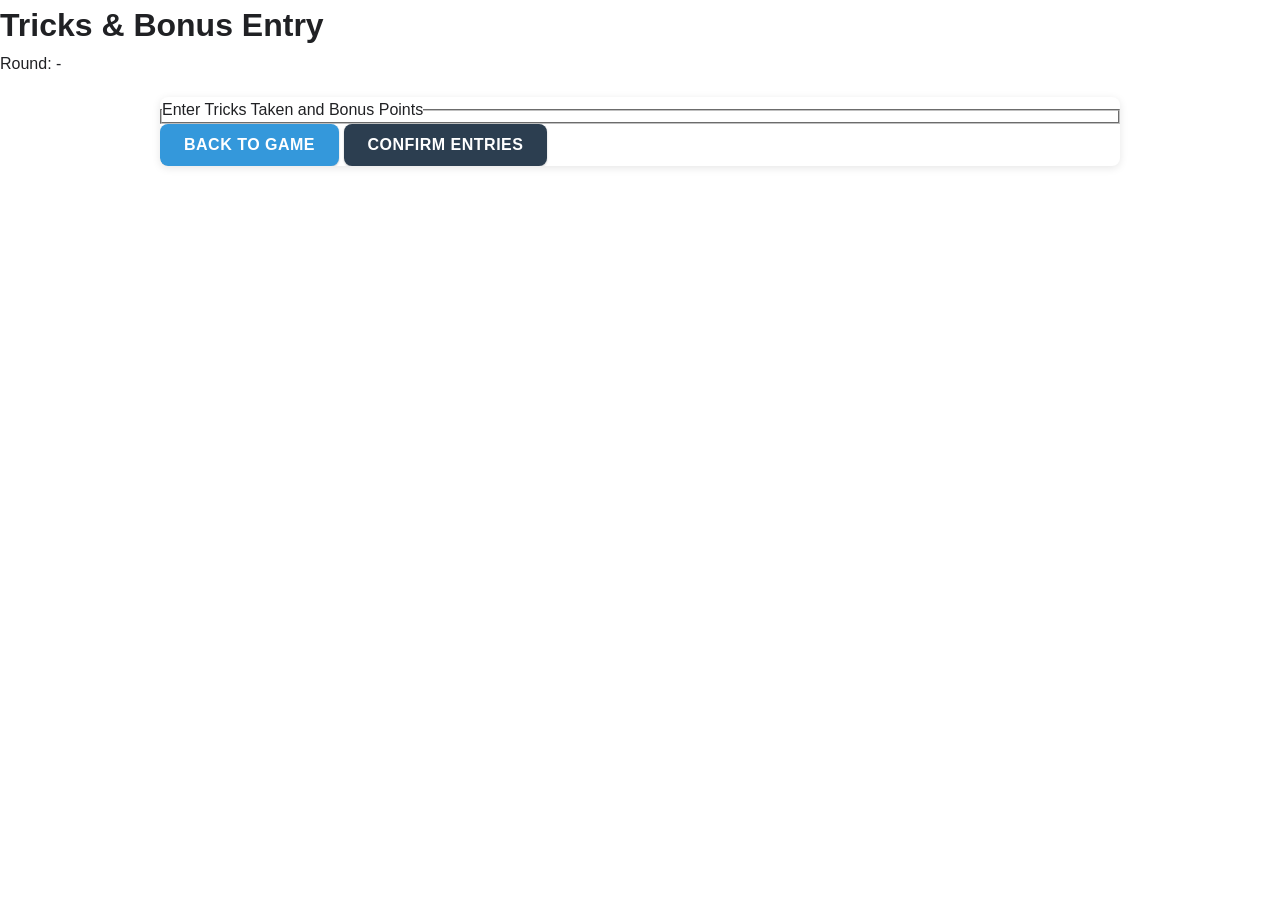
==== tricksEntry.html @ b831cdfc "TKT-8FCAB371: Create tricks and bonus entry form in tricksEntry.html Created tricksEntry.html with a" ====
<!DOCTYPE html>
<html lang="en">
<head>
    <meta charset="UTF-8">
    <meta name="viewport" content="width=device-width, initial-scale=1.0">
    <title>Tricks & Bonus Entry - Skull King</title>
    <link rel="stylesheet" href="css/styles.css">
    <link rel="stylesheet" href="css/tricksEntry.css">
</head>
<body>
    <div class="container">
        <header>
            <h1>Tricks & Bonus Entry</h1>
            <div class="round-info">
                <p>Round: <span id="roundNumber">-</span></p>
            </div>
        </header>

        <main class="tricks-entry-container">
            <form id="tricksEntryForm" class="tricks-entry-form">
                <fieldset>
                    <legend>Enter Tricks Taken and Bonus Points</legend>
                    
                    <div id="playersContainer" class="players-container">
                        <!-- Player entries will be populated here by JavaScript -->
                    </div>
                </fieldset>

                <div class="form-actions">
                    <button type="button" id="backBtn" class="btn btn-secondary">Back to Game</button>
                    <button type="submit" id="confirmBtn" class="btn btn-primary">Confirm Entries</button>
                </div>
            </form>
        </main>
    </div>

    <script src="js/app.js"></script>
    <script src="js/tricksEntry.js"></script>
</body>
</html>
---- css/styles.css ----
/* ============================================================================
   SKULL KING GAME - MAIN STYLES
   ========================================================================== */

* {
  margin: 0;
  padding: 0;
  box-sizing: border-box;
}

:root {
  --primary-color: #1a73e8;
  --primary-dark: #1557b0;
  --success-color: #34a853;
  --success-dark: #2d7a4a;
  --danger-color: #ea4335;
  --secondary-color: #5f6368;
  --light-bg: #f8f9fa;
  --border-color: #dadce0;
  --text-primary: #202124;
  --text-secondary: #5f6368;
  --shadow-light: 0 1px 2px rgba(60, 64, 67, 0.3);
  --shadow-medium: 0 2px 4px rgba(60, 64, 67, 0.3);
  --shadow-heavy: 0 4px 8px rgba(60, 64, 67, 0.15);
  --border-radius: 8px;
  --transition: all 0.3s ease;
}

body {
  font-family: 'Segoe UI', Tahoma, Geneva, Verdana, sans-serif;
  color: var(--text-primary);
  background-color: #ffffff;
  line-height: 1.6;
}

/* ============================================================================
   APP CONTAINER & LAYOUT
   ========================================================================== */

.app-container {
  display: flex;
  flex-direction: column;
  min-height: 100vh;
  max-width: 1200px;
  margin: 0 auto;
  background-color: #ffffff;
}

.app-header {
  background: linear-gradient(135deg, var(--primary-color) 0%, var(--primary-dark) 100%);
  color: white;
  padding: 2rem 1rem;
  text-align: center;
  box-shadow: var(--shadow-medium);
}

.app-header h1 {
  font-size: 2.5rem;
  font-weight: 700;
  letter-spacing: 1px;
}

.app-main {
  flex: 1;
  padding: 2rem 1rem;
}

.app-footer {
  background-color: var(--light-bg);
  color: var(--text-secondary);
  text-align: center;
  padding: 1.5rem;
  border-top: 1px solid var(--border-color);
  margin-top: auto;
}

/* ============================================================================
   SCOREBOARD SECTION
   ========================================================================== */

.scoreboard-section {
  width: 100%;
}

.scoreboard-section h2 {
  font-size: 1.75rem;
  margin-bottom: 1.5rem;
  color: var(--text-primary);
}

.scoreboard-wrapper {
  overflow-x: auto;
  margin-bottom: 1.5rem;
  border-radius: var(--border-radius);
  box-shadow: var(--shadow-light);
}

.scoreboard-table {
  width: 100%;
  border-collapse: collapse;
  background-color: white;
}

.scoreboard-table thead {
  background-color: var(--light-bg);
  border-bottom: 2px solid var(--border-color);
}

.scoreboard-table th {
  padding: 1rem;
  text-align: left;
  font-weight: 600;
  color: var(--text-primary);
  font-size: 0.875rem;
  text-transform: uppercase;
  letter-spacing: 0.5px;
}

.scoreboard-table tbody tr {
  border-bottom: 1px solid var(--border-color);
  transition: var(--transition);
}

.scoreboard-table tbody tr:hover {
  background-color: var(--light-bg);
}

.scoreboard-table td {
  padding: 1rem;
  color: var(--text-secondary);
}

.player-name {
  font-weight: 500;
  color: var(--text-primary);
}

.bid-cell,
.tricks-cell {
  text-align: center;
}

.bid-input,
.tricks-input {
  width: 100%;
  max-width: 80px;
  padding: 0.5rem;
  border: 1px solid var(--border-color);
  border-radius: 4px;
  text-align: center;
  font-size: 1rem;
  transition: var(--transition);
}

.bid-input:focus,
.tricks-input:focus {
  outline: none;
  border-color: var(--primary-color);
  box-shadow: 0 0 0 3px rgba(26, 115, 232, 0.1);
}

.round-score,
.total-score {
  text-align: center;
  font-weight: 500;
  color: var(--text-primary);
}

.scoreboard-controls {
  display: flex;
  gap: 1rem;
  margin-top: 1.5rem;
}

/* ============================================================================
   BUTTONS
   ========================================================================== */

.btn {
  padding: 0.75rem 1.5rem;
  border: none;
  border-radius: var(--border-radius);
  font-size: 1rem;
  font-weight: 600;
  cursor: pointer;
  transition: var(--transition);
  text-transform: uppercase;
  letter-spacing: 0.5px;
  box-shadow: var(--shadow-light);
}

.btn:hover:not(:disabled) {
  transform: translateY(-2px);
  box-shadow: var(--shadow-medium);
}

.btn:active:not(:disabled) {
  transform: translateY(0);
}

.btn:disabled {
  opacity: 0.5;
  cursor: not-allowed;
}

.btn-primary {
  background-color: var(--primary-color);
  color: white;
}

.btn-primary:hover:not(:disabled) {
  background-color: var(--primary-dark);
}

.btn-success {
  background-color: var(--success-color);
  color: white;
}

.btn-success:hover:not(:disabled) {
  background-color: var(--success-dark);
}

.btn-secondary {
  background-color: var(--secondary-color);
  color: white;
}

.btn-secondary:hover:not(:disabled) {
  background-color: #474f54;
}

.btn-danger {
  background-color: var(--danger-color);
  color: white;
}

.btn-danger:hover:not(:disabled) {
  background-color: #d33426;
}

.calculate-btn {
  padding: 0.75rem 1.5rem;
  background-color: var(--primary-color);
  color: white;
  border: none;
  border-radius: var(--border-radius);
  font-size: 1rem;
  font-weight: 600;
  cursor: pointer;
  transition: var(--transition);
  box-shadow: var(--shadow-light);
}

.calculate-btn:hover {
  background-color: var(--primary-dark);
  transform: translateY(-2px);
  box-shadow: var(--shadow-medium);
}

/* ============================================================================
   PHASE CONTAINERS
   ========================================================================== */

.phase-container {
  background-color: white;
  border-radius: var(--border-radius);
  padding: 2rem;
  box-shadow: var(--shadow-light);
  animation: fadeIn 0.3s ease-in;
}

@keyframes fadeIn {
  from {
    opacity: 0;
    transform: translateY(10px);
  }
  to {
    opacity: 1;
    transform: translateY(0);
  }
}

.phase-heading {
  font-size: 2rem;
  font-weight: 700;
  color: var(--text-primary);
  margin-bottom: 1.5rem;
  text-align: center;
}

.phase-instructions {
  text-align: center;
  color: var(--text-secondary);
  margin-bottom: 2rem;
  font-size: 1.1rem;
}

/* ============================================================================
   SETUP PHASE
   ========================================================================== */

.setup-phase {
  max-width: 600px;
  margin: 0 auto;
}

.player-list-section,
.add-player-section {
  margin-bottom: 2rem;
}

.player-list-heading,
.form-heading {
  font-size: 1.25rem;
  font-weight: 600;
  color: var(--text-primary);
  margin-bottom: 1rem;
  border-bottom: 2px solid var(--border-color);
  padding-bottom: 0.5rem;
}

.player-list {
  list-style: none;
  padding: 0;
  margin: 0;
}

.player-list-item {
  padding: 1rem;
  background-color: var(--light-bg);
  border-radius: 4px;
  margin-bottom: 0.75rem;
  display: flex;
  align-items: center;
  gap: 0.5rem;
  border-left: 4px solid var(--primary-color);
}

.player-list-name {
  font-weight: 500;
  color: var(--text-primary);
}

.add-player-form {
  display: flex;
  flex-direction: column;
  gap: 1rem;
}

.form-group {
  display: flex;
  flex-direction: column;
  gap: 0.5rem;
}

.form-label {
  font-weight: 600;
  color: var(--text-primary);
  font-size: 0.95rem;
}

.form-input {
  padding: 0.75rem;
  border: 1px solid var(--border-color);
  border-radius: 4px;
  font-size: 1rem;
  transition: var(--transition);
  font-family: inherit;
}

.form-input:focus {
  outline: none;
  border-color: var(--primary-color);
  box-shadow: 0 0 0 3px rgba(26, 115, 232, 0.1);
}

.form-input::placeholder {
  color: var(--text-secondary);
}

#start-game-btn {
  margin-top: 1rem;
  width: 100%;
}

/* ============================================================================
   BIDDING PHASE
   ========================================================================== */

.bidding-phase {
  max-width: 500px;
  margin: 0 auto;
}

.bidding-form {
  display: flex;
  flex-direction: column;
  gap: 1.5rem;
}

.bidding-players-section {
  display: flex;
  flex-direction: column;
  gap: 1.25rem;
}

.bidding-player-group {
  background-color: var(--light-bg);
  padding: 1.5rem;
  border-radius: 4px;
  display: flex;
  flex-direction: column;
  gap: 0.75rem;
  border-left: 4px solid var(--primary-color);
}

.bidding-player-label {
  font-weight: 600;
  color: var(--text-primary);
  font-size: 1.1rem;
}

.bid-input-field {
  padding: 0.75rem;
  border: 1px solid var(--border-color);
  border-radius: 4px;
  font-size: 1rem;
  transition: var(--transition);
  font-family: inherit;
}

.bid-input-field:focus {
  outline: none;
  border-color: var(--primary-color);
  box-shadow: 0 0 0 3px rgba(26, 115, 232, 0.1);
}

#submit-bids-btn {
  width: 100%;
  margin-top: 1rem;
}

/* ============================================================================
   SCORING PHASE
   ========================================================================== */

.scoring-phase {
  max-width: 600px;
  margin: 0 auto;
}

.scoring-form {
  display: flex;
  flex-direction: column;
  gap: 1.5rem;
}

.scoring-section {
  display: flex;
  flex-direction: column;
  gap: 1.5rem;
}

.player-score-group {
  background-color: var(--light-bg);
  padding: 1.5rem;
  border-radius: 4px;
  border-left: 4px solid var(--primary-color);
}

.player-score-info {
  margin-bottom: 1rem;
}

.player-score-name {
  font-size: 1.2rem;
  font-weight: 600;
  color: var(--text-primary);
  margin-bottom: 0.5rem;
}

.player-bid-display {
  color: var(--text-secondary);
  font-size: 0.95rem;
}

.bid-value {
  color: var(--primary-color);
  font-weight: 600;
}

.tricks-input-group {
  display: flex;
  flex-direction: column;
  gap: 0.5rem;
}

.tricks-input-label {
  font-weight: 600;
  color: var(--text-primary);
  font-size: 0.95rem;
}

.tricks-input-field {
  padding: 0.75rem;
  border: 1px solid var(--border-color);
  border-radius: 4px;
  font-size: 1rem;
  transition: var(--transition);
  font-family: inherit;
}

.tricks-input-field:focus {
  outline: none;
  border-color: var(--primary-color);
  box-shadow: 0 0 0 3px rgba(26, 115, 232, 0.1);
}

#submit-scores-btn {
  width: 100%;
  margin-top: 1rem;
}

/* ============================================================================
   GAME COMPLETE PHASE
   ========================================================================== */

.game-complete-phase {
  max-width: 700px;
  margin: 0 auto;
  text-align: center;
}

.winner-section {
  background: linear-gradient(135deg, var(--success-color) 0%, var(--success-dark) 100%);
  color: white;
  padding: 2rem;
  border-radius: var(--border-radius);
  margin-bottom: 2rem;
  box-shadow: var(--shadow-medium);
}

.winner-heading {
  font-size: 1.5rem;
  font-weight: 700;
  margin-bottom: 1rem;
}

.winner-name {
  font-size: 2rem;
  font-weight: 700;
  margin-bottom: 0.5rem;
}

.winner-score {
  font-size: 1.2rem;
  margin: 0;
}

.final-scores-section {
  margin-bottom: 2rem;
}

.scores-heading {
  font-size: 1.5rem;
  font-weight: 600;
  color: var(--text-primary);
  margin-bottom: 1rem;
  border-bottom: 2px solid var(--border-color);
  padding-bottom: 0.5rem;
}

.final-scores-table {
  width: 100%;
  border-collapse: collapse;
  background-color: white;
  border-radius: var(--border-radius);
  overflow: hidden;
  box-shadow: var(--shadow-light);
}

.final-scores-table thead {
  background-color: var(--light-bg);
  border-bottom: 2px solid var(--border-color);
}

.table-header {
  padding: 1rem;
  text-align: left;
  font-weight: 600;
  color: var(--text-primary);
  font-size: 0.95rem;
  text-transform: uppercase;
  letter-spacing: 0.5px;
}

.table-body-row {
  border-bottom: 1px solid var(--border-color);
  transition: var(--transition);
}

.table-body-row:hover {
  background-color: var(--light-bg);
}

.winner-row {
  background-color: rgba(52, 168, 83, 0.1);
  font-weight: 600;
}

.table-cell {
  padding: 1rem;
  color: var(--text-primary);
}

.score-cell {
  text-align: right;
  font-weight: 500;
}

.game-complete-buttons {
  display: flex;
  gap: 1rem;
  justify-content: center;
  flex-wrap: wrap;
}

.game-complete-buttons .btn {
  min-width: 150px;
}

/* ============================================================================
   RESPONSIVE DESIGN
   ========================================================================== */

@media (max-width: 768px) {
  .app-header h1 {
    font-size: 1.75rem;
  }

  .app-main {
    padding: 1rem;
  }

  .phase-heading {
    font-size: 1.5rem;
  }

  .phase-container {
    padding: 1.5rem;
  }

  .scoreboard-table th,
  .scoreboard-table td {
    padding: 0.75rem 0.5rem;
    font-size: 0.875rem;
  }

  .player-name-col,
  .total-score-col {
    min-width: 100px;
  }

  .bid-col,
  .tricks-col,
  .round-score-col {
    min-width: 90px;
  }

  .bidding-player-group,
  .player-score-group {
    padding: 1rem;
  }

  .winner-name {
    font-size: 1.5rem;
  }

  .game-complete-buttons {
    flex-direction: column;
  }

  .game-complete-buttons .btn {
    width: 100%;
  }

  .btn {
    padding: 0.65rem 1.25rem;
    font-size: 0.9rem;
  }
}

@media (max-width: 480px) {
  .app-header {
    padding: 1.5rem 0.75rem;
  }

  .app-header h1 {
    font-size: 1.5rem;
  }

  .scoreboard-section h2 {
    font-size: 1.25rem;
  }

  .phase-heading {
    font-size: 1.25rem;
  }

  .phase-container {
    padding: 1rem;
    margin: 0;
  }

  .form-input,
  .bid-input-field,
  .tricks-input-field {
    font-size: 16px; /* Prevents zoom on iOS */
  }

  .player-list-item {
    padding: 0.75rem;
    margin-bottom: 0.5rem;
  }

  .bidding-player-group,
  .player-score-group {
    padding: 1rem;
    margin-bottom: 1rem;
  }

  .winner-section {
    padding: 1.5rem;
  }

  .winner-name {
    font-size: 1.25rem;
  }

  .table-header,
  .table-cell {
    padding: 0.75rem 0.5rem;
    font-size: 0.8rem;
  }

  .btn {
    padding: 0.6rem 1rem;
    font-size: 0.85rem;
  }
}

/* ============================================================================
   UTILITY CLASSES
   ========================================================================== */

.hidden {
  display: none !important;
}

.sr-only {
  position: absolute;
  width: 1px;
  height: 1px;
  padding: 0;
  margin: -1px;
  overflow: hidden;
  clip: rect(0, 0, 0, 0);
  white-space: nowrap;
  border-width: 0;
}

/* ============================================================================
   FORM VALIDATION
   ========================================================================== */

input:invalid:not(:placeholder-shown) {
  border-color: var(--danger-color);
}

input:valid:not(:placeholder-shown) {
  border-color: var(--success-color);
}
---- css/tricksEntry.css ----
/* Tricks Entry Form Styling */

:root {
  --primary-color: #2c3e50;
  --secondary-color: #3498db;
  --success-color: #27ae60;
  --danger-color: #e74c3c;
  --warning-color: #f39c12;
  --light-bg: #ecf0f1;
  --border-color: #bdc3c7;
  --text-color: #2c3e50;
  --input-bg: #ffffff;
  --input-border: #95a5a6;
  --shadow: 0 2px 8px rgba(0, 0, 0, 0.1);
  --shadow-hover: 0 4px 12px rgba(0, 0, 0, 0.15);
}

/* Tricks Entry Container */
.tricks-entry-container {
  max-width: 1000px;
  margin: 0 auto;
  padding: 20px;
}

/* Tricks Entry Header */
.tricks-entry-header {
  margin-bottom: 30px;
  text-align: center;
}

.tricks-entry-header h2 {
  color: var(--primary-color);
  font-size: 28px;
  margin-bottom: 10px;
  font-weight: 700;
}

.tricks-entry-header p {
  color: #7f8c8d;
  font-size: 14px;
  margin: 0;
}

/* Tricks Entry Form */
.tricks-entry-form {
  background: #ffffff;
  border-radius: 8px;
  box-shadow: var(--shadow);
  padding: 0;
  overflow: hidden;
}

/* Form Section */
.tricks-form-section {
  padding: 20px;
}

.tricks-form-section:not(:last-child) {
  border-bottom: 1px solid var(--light-bg);
}

/* Player Rows Container */
.tricks-players-container {
  display: flex;
  flex-direction: column;
  gap: 0;
}

/* Individual Player Row */
.tricks-player-row {
  display: grid;
  grid-template-columns: 1fr 120px 120px 120px;
  gap: 15px;
  align-items: center;
  padding: 15px;
  border-bottom: 1px solid var(--light-bg);
  transition: background-color 0.2s ease;
}

.tricks-player-row:last-child {
  border-bottom: none;
}

.tricks-player-row:hover {
  background-color: #f8f9fa;
}

/* Player Name */
.tricks-player-name {
  font-weight: 600;
  color: var(--primary-color);
  font-size: 16px;
}

/* Input Field Styling */
.tricks-input-group {
  display: flex;
  flex-direction: column;
  gap: 4px;
}

.tricks-input-label {
  font-size: 12px;
  font-weight: 600;
  color: #7f8c8d;
  text-transform: uppercase;
  letter-spacing: 0.5px;
}

.tricks-input-field {
  padding: 10px 12px;
  border: 2px solid var(--input-border);
  border-radius: 4px;
  font-size: 14px;
  background-color: var(--input-bg);
  color: var(--text-color);
  transition: all 0.3s ease;
  text-align: center;
  font-weight: 500;
}

.tricks-input-field:focus {
  outline: none;
  border-color: var(--secondary-color);
  background-color: #f0f7ff;
  box-shadow: 0 0 0 3px rgba(52, 152, 219, 0.1);
}

.tricks-input-field:hover:not(:focus) {
  border-color: var(--secondary-color);
}

.tricks-input-field::placeholder {
  color: #bdc3c7;
}

/* Read-only Score Display */
.tricks-score-display {
  padding: 10px 12px;
  border: 2px solid var(--border-color);
  border-radius: 4px;
  background-color: var(--light-bg);
  color: var(--primary-color);
  font-weight: 600;
  font-size: 14px;
  text-align: center;
  min-height: 40px;
  display: flex;
  align-items: center;
  justify-content: center;
}

.tricks-score-display.positive {
  background-color: #d4edda;
  border-color: var(--success-color);
  color: #155724;
}

.tricks-score-display.negative {
  background-color: #f8d7da;
  border-color: var(--danger-color);
  color: #721c24;
}

.tricks-score-display.zero {
  background-color: #fff3cd;
  border-color: var(--warning-color);
  color: #856404;
}

/* Form Controls */
.tricks-form-controls {
  display: flex;
  gap: 10px;
  padding: 20px;
  justify-content: center;
  flex-wrap: wrap;
}

.tricks-btn {
  padding: 12px 28px;
  font-size: 14px;
  font-weight: 600;
  border: none;
  border-radius: 4px;
  cursor: pointer;
  transition: all 0.3s ease;
  text-transform: uppercase;
  letter-spacing: 0.5px;
  min-width: 140px;
}

.tricks-btn:hover {
  transform: translateY(-2px);
  box-shadow: var(--shadow-hover);
}

.tricks-btn:active {
  transform: translateY(0);
}

.tricks-btn:focus {
  outline: none;
  box-shadow: var(--shadow-hover);
}

.tricks-btn-primary {
  background-color: var(--secondary-color);
  color: white;
}

.tricks-btn-primary:hover {
  background-color: #2980b9;
}

.tricks-btn-success {
  background-color: var(--success-color);
  color: white;
}

.tricks-btn-success:hover {
  background-color: #229954;
}

.tricks-btn-secondary {
  background-color: #95a5a6;
  color: white;
}

.tricks-btn-secondary:hover {
  background-color: #7f8c8d;
}

/* Bonus Entry Section */
.tricks-bonus-section {
  background-color: #f8f9fa;
  border-top: 2px solid var(--light-bg);
}

.tricks-bonus-title {
  font-weight: 600;
  color: var(--primary-color);
  font-size: 16px;
  margin-bottom: 15px;
}

.tricks-bonus-items {
  display: grid;
  grid-template-columns: repeat(auto-fit, minmax(250px, 1fr));
  gap: 15px;
}

.tricks-bonus-item {
  display: flex;
  align-items: center;
  gap: 10px;
  padding: 10px;
  background-color: #ffffff;
  border: 1px solid var(--border-color);
  border-radius: 4px;
  transition: all 0.2s ease;
}

.tricks-bonus-item:hover {
  background-color: #f0f7ff;
  border-color: var(--secondary-color);
}

.tricks-bonus-checkbox {
  width: 20px;
  height: 20px;
  cursor: pointer;
  accent-color: var(--secondary-color);
}

.tricks-bonus-label {
  cursor: pointer;
  flex: 1;
  font-size: 14px;
  color: var(--text-color);
}

.tricks-bonus-points {
  font-weight: 600;
  color: var(--success-color);
  font-size: 14px;
}

/* Summary Section */
.tricks-summary-section {
  background: linear-gradient(135deg, #ecf0f1 0%, #d5dbdb 100%);
  padding: 20px;
  border-radius: 4px;
  margin: 20px 0;
}

.tricks-summary-grid {
  display: grid;
  grid-template-columns: repeat(auto-fit, minmax(150px, 1fr));
  gap: 15px;
}

.tricks-summary-item {
  text-align: center;
  padding: 10px;
}

.tricks-summary-label {
  font-size: 12px;
  font-weight: 600;
  color: #7f8c8d;
  text-transform: uppercase;
  margin-bottom: 5px;
}

.tricks-summary-value {
  font-size: 24px;
  font-weight: 700;
  color: var(--primary-color);
}

/* Navigation Links */
.tricks-navigation {
  display: flex;
  gap: 10px;
  margin-top: 20px;
  justify-content: center;
  align-items: center;
}

.tricks-nav-link {
  padding: 10px 20px;
  background-color: var(--secondary-color);
  color: white;
  text-decoration: none;
  border-radius: 4px;
  transition: all 0.3s ease;
  font-weight: 600;
  cursor: pointer;
  border: none;
  font-size: 14px;
}

.tricks-nav-link:hover {
  background-color: #2980b9;
  text-decoration: none;
  transform: translateY(-2px);
  box-shadow: var(--shadow-hover);
}

.tricks-nav-link:focus {
  outline: none;
  box-shadow: 0 0 0 3px rgba(52, 152, 219, 0.3);
}

/* Responsive Design */
@media (max-width: 768px) {
  .tricks-entry-container {
    padding: 15px;
  }

  .tricks-entry-header h2 {
    font-size: 24px;
  }

  .tricks-form-section {
    padding: 15px;
  }

  .tricks-player-row {
    grid-template-columns: 1fr;
    gap: 10px;
    padding: 12px;
  }

  .tricks-player-name {
    font-size: 15px;
    margin-bottom: 5px;
  }

  .tricks-input-group {
    margin-bottom: 5px;
  }

  .tricks-input-field,
  .tricks-score-display {
    padding: 8px 10px;
    font-size: 13px;
    min-height: 36px;
  }

  .tricks-input-label {
    font-size: 11px;
  }

  .tricks-form-controls {
    flex-direction: column;
    gap: 8px;
  }

  .tricks-btn {
    width: 100%;
    min-width: unset;
  }

  .tricks-bonus-items {
    grid-template-columns: 1fr;
  }

  .tricks-bonus-item {
    flex-direction: row;
  }

  .tricks-summary-grid {
    grid-template-columns: 1fr 1fr;
  }

  .tricks-navigation {
    flex-direction: column;
    gap: 8px;
  }

  .tricks-nav-link {
    width: 100%;
    text-align: center;
  }
}

@media (max-width: 480px) {
  .tricks-entry-container {
    padding: 10px;
  }

  .tricks-entry-header h2 {
    font-size: 20px;
    margin-bottom: 8px;
  }

  .tricks-form-section {
    padding: 10px;
  }

  .tricks-player-row {
    gap: 8px;
    padding: 10px;
  }

  .tricks-input-field,
  .tricks-score-display {
    padding: 6px 8px;
    font-size: 12px;
    min-height: 32px;
  }

  .tricks-summary-grid {
    grid-template-columns: 1fr;
  }

  .tricks-summary-value {
    font-size: 20px;
  }

  .tricks-btn {
    padding: 10px 20px;
    font-size: 13px;
  }
}

/* Accessibility Improvements */
.tricks-input-field:disabled,
.tricks-score-display:disabled {
  opacity: 0.7;
  cursor: not-allowed;
  background-color: #e8e8e8;
}

@media (prefers-reduced-motion: reduce) {
  .tricks-player-row,
  .tricks-input-field,
  .tricks-btn,
  .tricks-bonus-item,
  .tricks-nav-link {
    transition: none;
  }

  .tricks-btn:hover,
  .tricks-nav-link:hover {
    transform: none;
  }
}

/* Print Styles */
@media print {
  .tricks-form-controls,
  .tricks-navigation {
    display: none;
  }

  .tricks-entry-container {
    box-shadow: none;
  }

  .tricks-player-row:hover {
    background-color: transparent;
  }
}
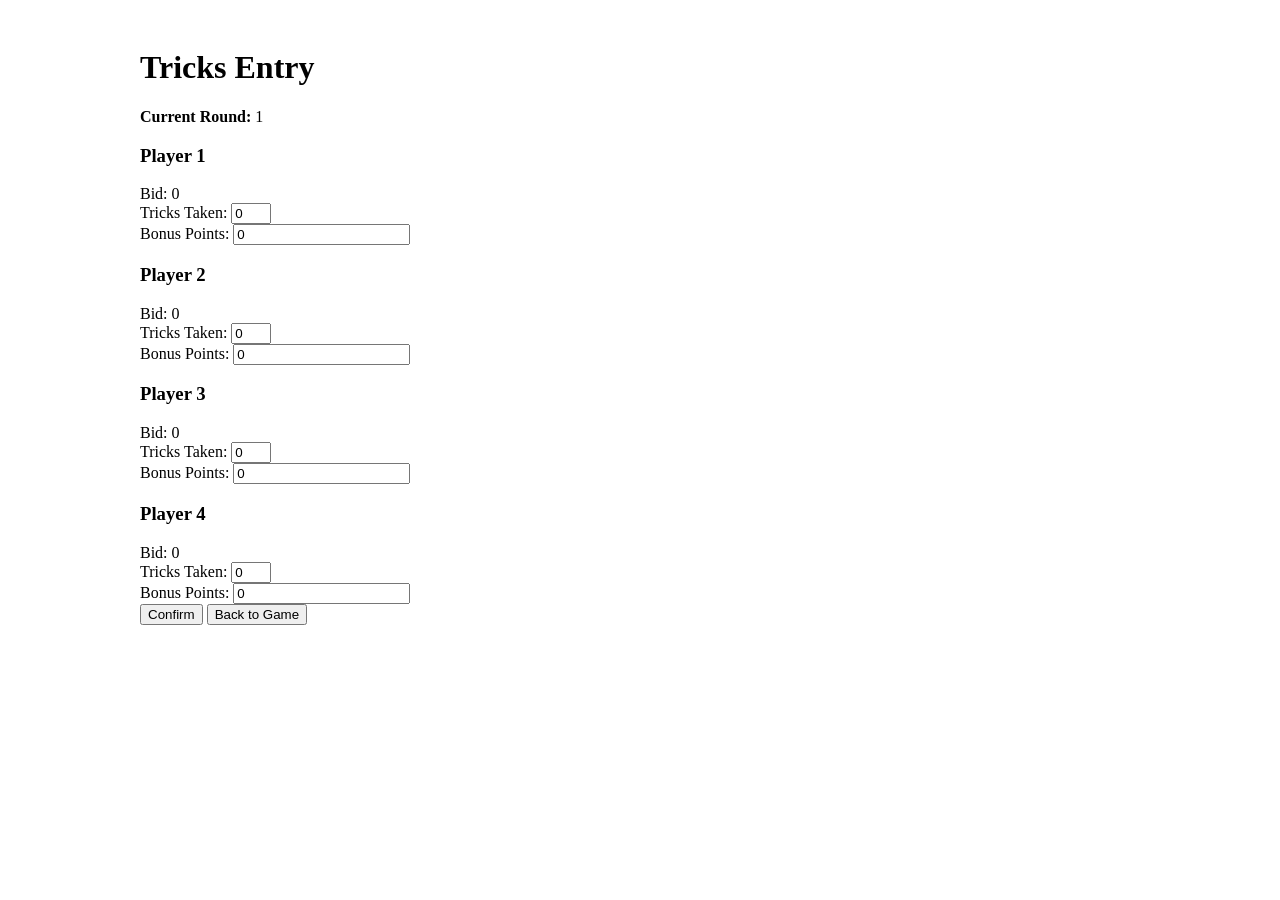
==== commit 1143a5d2: "TKT-8FCAB371: Create tricks and bonus entry form in tricksEntry.html Generated by Swarm Agent forge-" ====
--- a/tricksEntry.html
+++ b/tricksEntry.html
@@ -3,38 +3,172 @@
 <head>
     <meta charset="UTF-8">
     <meta name="viewport" content="width=device-width, initial-scale=1.0">
-    <title>Tricks & Bonus Entry - Skull King</title>
-    <link rel="stylesheet" href="css/styles.css">
+    <title>Tricks Entry - Skull King</title>
     <link rel="stylesheet" href="css/tricksEntry.css">
 </head>
 <body>
-    <div class="container">
-        <header>
-            <h1>Tricks & Bonus Entry</h1>
-            <div class="round-info">
-                <p>Round: <span id="roundNumber">-</span></p>
+    <div class="tricks-entry-container">
+        <h1>Tricks Entry</h1>
+        
+        <div class="round-info">
+            <p><strong>Current Round:</strong> <span id="roundNumber">1</span></p>
+        </div>
+        
+        <form id="tricksEntryForm" class="tricks-form">
+            <div class="players-container" id="playersContainer">
+                <!-- Template player entry structure -->
+                <div class="player-entry">
+                    <h3 class="player-name">Player 1</h3>
+                    
+                    <div class="player-bid-display">
+                        <label for="player1Bid">Bid:</label>
+                        <span id="player1Bid" class="bid-value">0</span>
+                    </div>
+                    
+                    <div class="form-group">
+                        <label for="player1Tricks">Tricks Taken:</label>
+                        <input 
+                            type="number" 
+                            id="player1Tricks" 
+                            name="player1Tricks" 
+                            min="0" 
+                            max="1" 
+                            value="0"
+                            required
+                            aria-label="Number of tricks taken by Player 1"
+                        >
+                    </div>
+                    
+                    <div class="form-group">
+                        <label for="player1Bonus">Bonus Points:</label>
+                        <input 
+                            type="number" 
+                            id="player1Bonus" 
+                            name="player1Bonus" 
+                            min="0" 
+                            value="0"
+                            required
+                            aria-label="Bonus points for Player 1"
+                        >
+                    </div>
+                </div>
+                
+                <div class="player-entry">
+                    <h3 class="player-name">Player 2</h3>
+                    
+                    <div class="player-bid-display">
+                        <label for="player2Bid">Bid:</label>
+                        <span id="player2Bid" class="bid-value">0</span>
+                    </div>
+                    
+                    <div class="form-group">
+                        <label for="player2Tricks">Tricks Taken:</label>
+                        <input 
+                            type="number" 
+                            id="player2Tricks" 
+                            name="player2Tricks" 
+                            min="0" 
+                            max="1" 
+                            value="0"
+                            required
+                            aria-label="Number of tricks taken by Player 2"
+                        >
+                    </div>
+                    
+                    <div class="form-group">
+                        <label for="player2Bonus">Bonus Points:</label>
+                        <input 
+                            type="number" 
+                            id="player2Bonus" 
+                            name="player2Bonus" 
+                            min="0" 
+                            value="0"
+                            required
+                            aria-label="Bonus points for Player 2"
+                        >
+                    </div>
+                </div>
+                
+                <div class="player-entry">
+                    <h3 class="player-name">Player 3</h3>
+                    
+                    <div class="player-bid-display">
+                        <label for="player3Bid">Bid:</label>
+                        <span id="player3Bid" class="bid-value">0</span>
+                    </div>
+                    
+                    <div class="form-group">
+                        <label for="player3Tricks">Tricks Taken:</label>
+                        <input 
+                            type="number" 
+                            id="player3Tricks" 
+                            name="player3Tricks" 
+                            min="0" 
+                            max="1" 
+                            value="0"
+                            required
+                            aria-label="Number of tricks taken by Player 3"
+                        >
+                    </div>
+                    
+                    <div class="form-group">
+                        <label for="player3Bonus">Bonus Points:</label>
+                        <input 
+                            type="number" 
+                            id="player3Bonus" 
+                            name="player3Bonus" 
+                            min="0" 
+                            value="0"
+                            required
+                            aria-label="Bonus points for Player 3"
+                        >
+                    </div>
+                </div>
+                
+                <div class="player-entry">
+                    <h3 class="player-name">Player 4</h3>
+                    
+                    <div class="player-bid-display">
+                        <label for="player4Bid">Bid:</label>
+                        <span id="player4Bid" class="bid-value">0</span>
+                    </div>
+                    
+                    <div class="form-group">
+                        <label for="player4Tricks">Tricks Taken:</label>
+                        <input 
+                            type="number" 
+                            id="player4Tricks" 
+                            name="player4Tricks" 
+                            min="0" 
+                            max="1" 
+                            value="0"
+                            required
+                            aria-label="Number of tricks taken by Player 4"
+                        >
+                    </div>
+                    
+                    <div class="form-group">
+                        <label for="player4Bonus">Bonus Points:</label>
+                        <input 
+                            type="number" 
+                            id="player4Bonus" 
+                            name="player4Bonus" 
+                            min="0" 
+                            value="0"
+                            required
+                            aria-label="Bonus points for Player 4"
+                        >
+                    </div>
+                </div>
             </div>
-        </header>
-
-        <main class="tricks-entry-container">
-            <form id="tricksEntryForm" class="tricks-entry-form">
-                <fieldset>
-                    <legend>Enter Tricks Taken and Bonus Points</legend>
-                    
-                    <div id="playersContainer" class="players-container">
-                        <!-- Player entries will be populated here by JavaScript -->
-                    </div>
-                </fieldset>
-
-                <div class="form-actions">
-                    <button type="button" id="backBtn" class="btn btn-secondary">Back to Game</button>
-                    <button type="submit" id="confirmBtn" class="btn btn-primary">Confirm Entries</button>
-                </div>
-            </form>
-        </main>
+            
+            <div class="form-actions">
+                <button type="submit" id="confirmBtn" class="btn btn-primary">Confirm</button>
+                <button type="button" id="backBtn" class="btn btn-secondary">Back to Game</button>
+            </div>
+        </form>
     </div>
-
-    <script src="js/app.js"></script>
+    
     <script src="js/tricksEntry.js"></script>
 </body>
-</html>+</html>
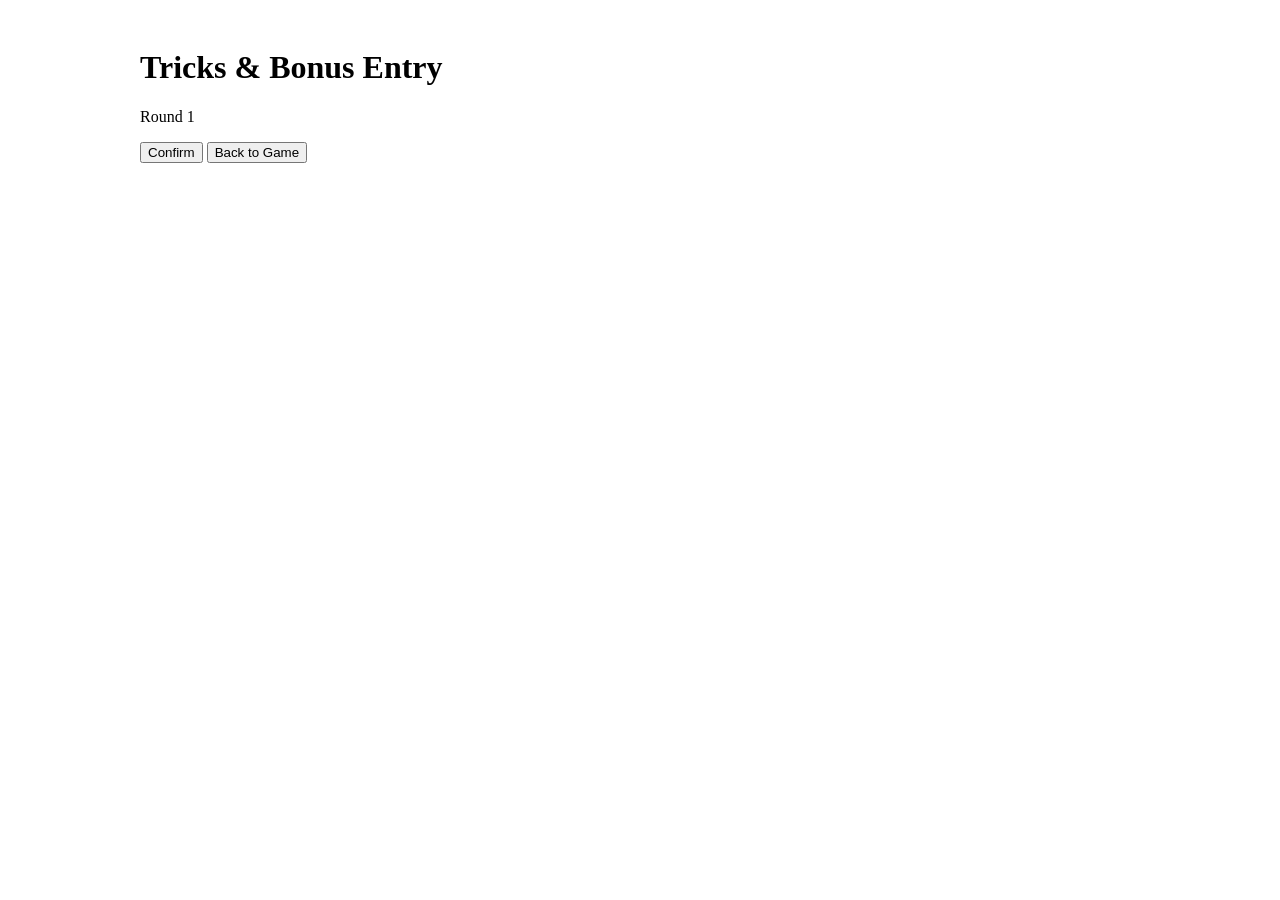
==== commit afec8a0e: "TKT-8FCAB371: Create tricks and bonus entry form in tricksEntry.html Generated by Swarm Agent forge-" ====
--- a/tricksEntry.html
+++ b/tricksEntry.html
@@ -3,172 +3,31 @@
 <head>
     <meta charset="UTF-8">
     <meta name="viewport" content="width=device-width, initial-scale=1.0">
-    <title>Tricks Entry - Skull King</title>
+    <title>Tricks & Bonus Entry - Skull King</title>
     <link rel="stylesheet" href="css/tricksEntry.css">
 </head>
 <body>
     <div class="tricks-entry-container">
-        <h1>Tricks Entry</h1>
+        <h1>Tricks & Bonus Entry</h1>
         
         <div class="round-info">
-            <p><strong>Current Round:</strong> <span id="roundNumber">1</span></p>
+            <p>Round <span id="currentRound">1</span></p>
         </div>
-        
+
         <form id="tricksEntryForm" class="tricks-form">
-            <div class="players-container" id="playersContainer">
-                <!-- Template player entry structure -->
-                <div class="player-entry">
-                    <h3 class="player-name">Player 1</h3>
-                    
-                    <div class="player-bid-display">
-                        <label for="player1Bid">Bid:</label>
-                        <span id="player1Bid" class="bid-value">0</span>
-                    </div>
-                    
-                    <div class="form-group">
-                        <label for="player1Tricks">Tricks Taken:</label>
-                        <input 
-                            type="number" 
-                            id="player1Tricks" 
-                            name="player1Tricks" 
-                            min="0" 
-                            max="1" 
-                            value="0"
-                            required
-                            aria-label="Number of tricks taken by Player 1"
-                        >
-                    </div>
-                    
-                    <div class="form-group">
-                        <label for="player1Bonus">Bonus Points:</label>
-                        <input 
-                            type="number" 
-                            id="player1Bonus" 
-                            name="player1Bonus" 
-                            min="0" 
-                            value="0"
-                            required
-                            aria-label="Bonus points for Player 1"
-                        >
-                    </div>
-                </div>
-                
-                <div class="player-entry">
-                    <h3 class="player-name">Player 2</h3>
-                    
-                    <div class="player-bid-display">
-                        <label for="player2Bid">Bid:</label>
-                        <span id="player2Bid" class="bid-value">0</span>
-                    </div>
-                    
-                    <div class="form-group">
-                        <label for="player2Tricks">Tricks Taken:</label>
-                        <input 
-                            type="number" 
-                            id="player2Tricks" 
-                            name="player2Tricks" 
-                            min="0" 
-                            max="1" 
-                            value="0"
-                            required
-                            aria-label="Number of tricks taken by Player 2"
-                        >
-                    </div>
-                    
-                    <div class="form-group">
-                        <label for="player2Bonus">Bonus Points:</label>
-                        <input 
-                            type="number" 
-                            id="player2Bonus" 
-                            name="player2Bonus" 
-                            min="0" 
-                            value="0"
-                            required
-                            aria-label="Bonus points for Player 2"
-                        >
-                    </div>
-                </div>
-                
-                <div class="player-entry">
-                    <h3 class="player-name">Player 3</h3>
-                    
-                    <div class="player-bid-display">
-                        <label for="player3Bid">Bid:</label>
-                        <span id="player3Bid" class="bid-value">0</span>
-                    </div>
-                    
-                    <div class="form-group">
-                        <label for="player3Tricks">Tricks Taken:</label>
-                        <input 
-                            type="number" 
-                            id="player3Tricks" 
-                            name="player3Tricks" 
-                            min="0" 
-                            max="1" 
-                            value="0"
-                            required
-                            aria-label="Number of tricks taken by Player 3"
-                        >
-                    </div>
-                    
-                    <div class="form-group">
-                        <label for="player3Bonus">Bonus Points:</label>
-                        <input 
-                            type="number" 
-                            id="player3Bonus" 
-                            name="player3Bonus" 
-                            min="0" 
-                            value="0"
-                            required
-                            aria-label="Bonus points for Player 3"
-                        >
-                    </div>
-                </div>
-                
-                <div class="player-entry">
-                    <h3 class="player-name">Player 4</h3>
-                    
-                    <div class="player-bid-display">
-                        <label for="player4Bid">Bid:</label>
-                        <span id="player4Bid" class="bid-value">0</span>
-                    </div>
-                    
-                    <div class="form-group">
-                        <label for="player4Tricks">Tricks Taken:</label>
-                        <input 
-                            type="number" 
-                            id="player4Tricks" 
-                            name="player4Tricks" 
-                            min="0" 
-                            max="1" 
-                            value="0"
-                            required
-                            aria-label="Number of tricks taken by Player 4"
-                        >
-                    </div>
-                    
-                    <div class="form-group">
-                        <label for="player4Bonus">Bonus Points:</label>
-                        <input 
-                            type="number" 
-                            id="player4Bonus" 
-                            name="player4Bonus" 
-                            min="0" 
-                            value="0"
-                            required
-                            aria-label="Bonus points for Player 4"
-                        >
-                    </div>
-                </div>
+            <div id="playersContainer" class="players-container">
+                <!-- Player rows will be dynamically populated here by JavaScript -->
             </div>
-            
-            <div class="form-actions">
+
+            <div class="button-group">
                 <button type="submit" id="confirmBtn" class="btn btn-primary">Confirm</button>
                 <button type="button" id="backBtn" class="btn btn-secondary">Back to Game</button>
             </div>
         </form>
+
+        <div id="errorMessage" class="error-message" style="display: none;"></div>
     </div>
-    
+
     <script src="js/tricksEntry.js"></script>
 </body>
 </html>
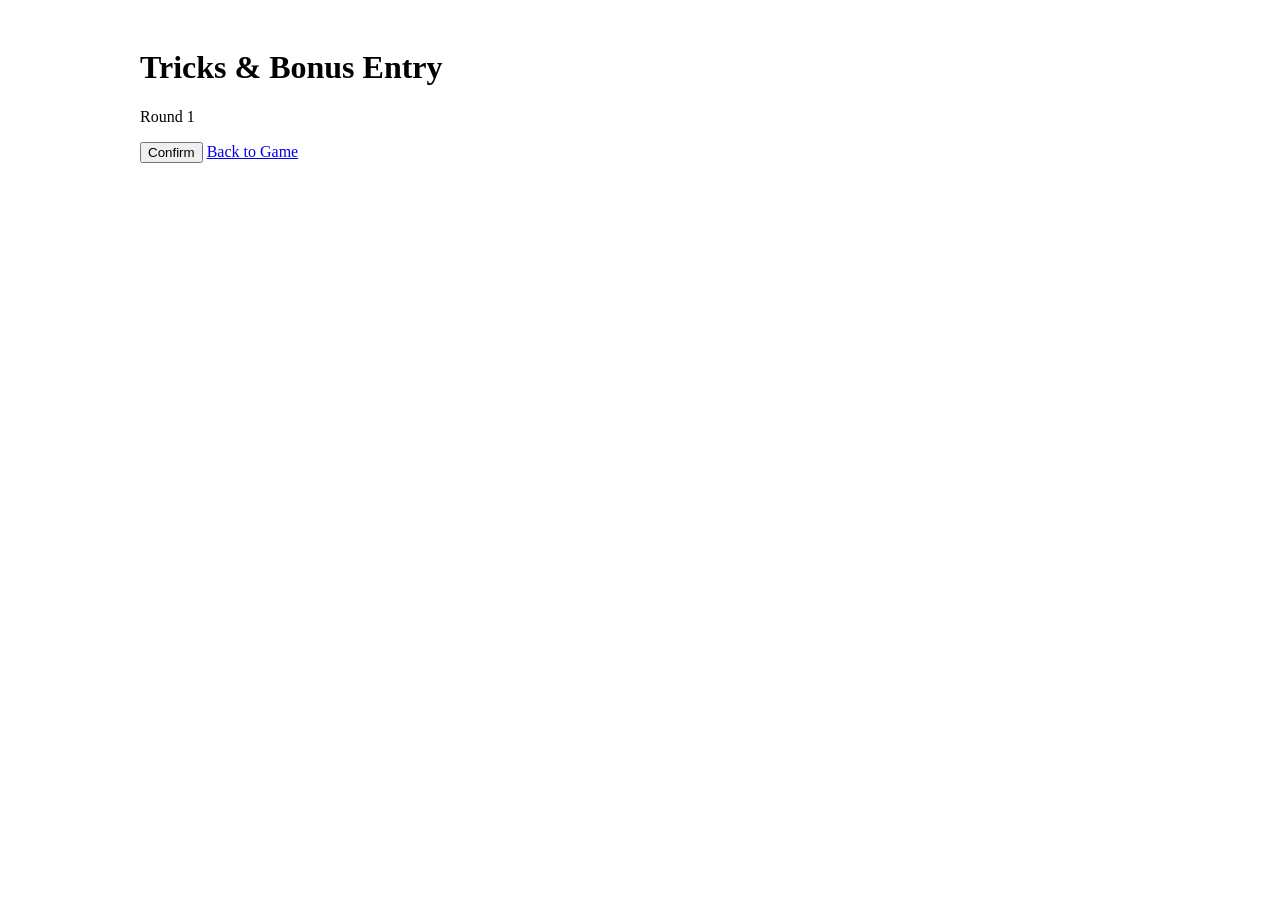
==== commit baf84298: "TKT-8FCAB371: [REPAIR] Create tricks and bonus entry form in tricksEntry.html Repair by Swarm Repair" ====
--- a/tricksEntry.html
+++ b/tricksEntry.html
@@ -16,18 +16,172 @@
 
         <form id="tricksEntryForm" class="tricks-form">
             <div id="playersContainer" class="players-container">
-                <!-- Player rows will be dynamically populated here by JavaScript -->
+                <!-- Player rows will be populated from template -->
             </div>
 
             <div class="button-group">
                 <button type="submit" id="confirmBtn" class="btn btn-primary">Confirm</button>
-                <button type="button" id="backBtn" class="btn btn-secondary">Back to Game</button>
+                <a href="index.html" id="backBtn" class="btn btn-secondary">Back to Game</a>
             </div>
+
+            <div id="errorMessage" class="error-message" style="display: none;"></div>
         </form>
 
-        <div id="errorMessage" class="error-message" style="display: none;"></div>
+        <!-- Template for player rows with visible input structure -->
+        <template id="playerRowTemplate">
+            <div class="player-row">
+                <div class="player-info">
+                    <h3 class="player-name">Player Name</h3>
+                    <p class="player-bid">Bid: <span class="bid-value">0</span></p>
+                </div>
+                <div class="player-inputs">
+                    <div class="input-group">
+                        <label for="playerTricks">Tricks Taken:</label>
+                        <input type="number" class="tricks-input" min="0" max="10" value="0" required>
+                    </div>
+                    <div class="input-group">
+                        <label for="playerBonus">Bonus Points:</label>
+                        <input type="number" class="bonus-input" min="0" max="500" value="0" required>
+                    </div>
+                </div>
+            </div>
+        </template>
     </div>
 
-    <script src="js/tricksEntry.js"></script>
+    <script>
+        document.addEventListener('DOMContentLoaded', function() {
+            // Load game state from localStorage
+            const gameState = JSON.parse(localStorage.getItem('skullKingGameState')) || {};
+            const players = gameState.players || [];
+            const currentRound = gameState.currentRound || 1;
+            const bids = gameState.bids || {};
+
+            // Update round display
+            document.getElementById('currentRound').textContent = currentRound;
+
+            // Get template and container
+            const template = document.getElementById('playerRowTemplate');
+            const container = document.getElementById('playersContainer');
+            
+            // Clear container
+            container.innerHTML = '';
+
+            // Create player rows from template
+            players.forEach((player, index) => {
+                const clone = template.content.cloneNode(true);
+                const playerRow = clone.querySelector('.player-row');
+                
+                // Set player name
+                const playerName = clone.querySelector('.player-name');
+                playerName.textContent = player.name || `Player ${index + 1}`;
+                
+                // Set bid value
+                const bidValue = clone.querySelector('.bid-value');
+                bidValue.textContent = bids[player.id] || 0;
+                
+                // Configure tricks input
+                const tricksInput = clone.querySelector('.tricks-input');
+                tricksInput.setAttribute('max', currentRound);
+                tricksInput.setAttribute('id', `player${index}Tricks`);
+                tricksInput.setAttribute('name', `player${index}Tricks`);
+                
+                // Configure bonus input
+                const bonusInput = clone.querySelector('.bonus-input');
+                bonusInput.setAttribute('id', `player${index}Bonus`);
+                bonusInput.setAttribute('name', `player${index}Bonus`);
+                
+                // Update labels
+                const tricksLabel = clone.querySelector('label[for="playerTricks"]');
+                tricksLabel.setAttribute('for', `player${index}Tricks`);
+                
+                const bonusLabel = clone.querySelector('label[for="playerBonus"]');
+                bonusLabel.setAttribute('for', `player${index}Bonus`);
+                
+                container.appendChild(clone);
+            });
+
+            // Handle form submission
+            document.getElementById('tricksEntryForm').addEventListener('submit', function(e) {
+                e.preventDefault();
+                
+                const tricksInputs = document.querySelectorAll('.tricks-input');
+                const bonusInputs = document.querySelectorAll('.bonus-input');
+                const errorMessage = document.getElementById('errorMessage');
+                
+                // Validate inputs
+                let isValid = true;
+                let totalTricks = 0;
+                
+                tricksInputs.forEach(input => {
+                    const value = parseInt(input.value) || 0;
+                    const max = parseInt(input.getAttribute('max')) || currentRound;
+                    
+                    if (value < 0 || value > max) {
+                        isValid = false;
+                        input.classList.add('error');
+                    } else {
+                        input.classList.remove('error');
+                        totalTricks += value;
+                    }
+                });
+                
+                bonusInputs.forEach(input => {
+                    const value = parseInt(input.value) || 0;
+                    const max = parseInt(input.getAttribute('max')) || 500;
+                    
+                    if (value < 0 || value > max) {
+                        isValid = false;
+                        input.classList.add('error');
+                    } else {
+                        input.classList.remove('error');
+                    }
+                });
+                
+                if (!isValid) {
+                    errorMessage.textContent = 'Please check your entries. Tricks must be between 0 and ' + currentRound + ', and bonus points between 0 and 500.';
+                    errorMessage.style.display = 'block';
+                    return;
+                }
+                
+                // Calculate and save scores
+                const scores = [];
+                tricksInputs.forEach((input, index) => {
+                    const tricks = parseInt(input.value) || 0;
+                    const bonus = parseInt(bonusInputs[index].value) || 0;
+                    const playerBid = parseInt(document.querySelectorAll('.bid-value')[index].textContent) || 0;
+                    
+                    // Basic scoring logic (can be enhanced)
+                    let roundScore = 0;
+                    if (tricks === playerBid) {
+                        roundScore = 20 + (tricks * 10) + bonus;
+                    } else {
+                        const diff = Math.abs(tricks - playerBid);
+                        roundScore = -(diff * 10) + bonus;
+                    }
+                    
+                    scores.push({
+                        playerId: players[index].id,
+                        tricks: tricks,
+                        bonus: bonus,
+                        score: roundScore
+                    });
+                });
+                
+                // Save to localStorage
+                gameState.scores = gameState.scores || [];
+                gameState.scores.push({
+                    round: currentRound,
+                    playerScores: scores
+                });
+                
+                localStorage.setItem('skullKingGameState', JSON.stringify(gameState));
+                
+                // Redirect to game page
+                window.location.href = 'index.html';
+            });
+
+            // Back button is now an anchor tag with href
+        });
+    </script>
 </body>
 </html>
